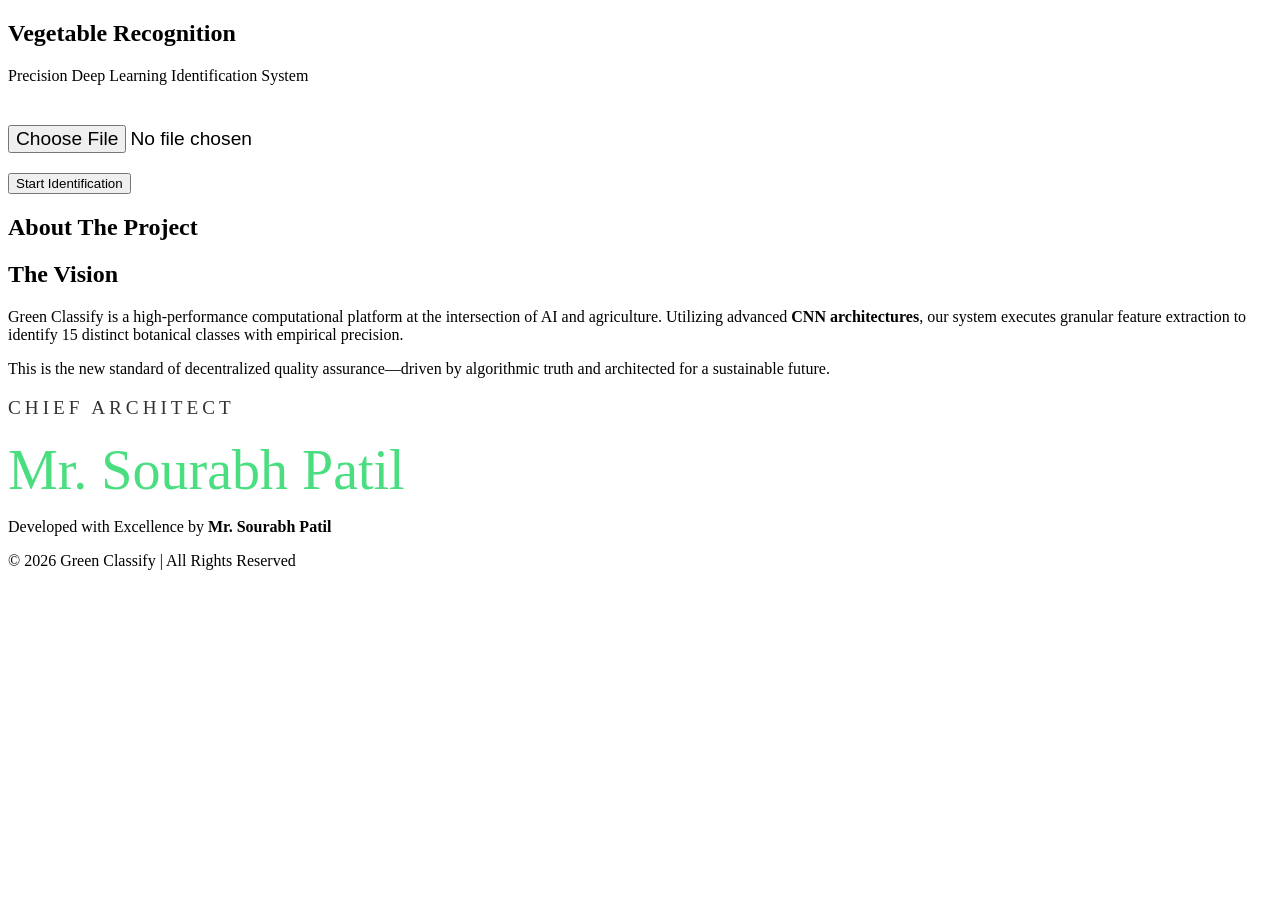
==== templates/index.html @ 871d4cda "Add files via upload" ====
<!DOCTYPE html>
<html lang="en">
<head>
    <meta charset="UTF-8">
    <title>GreenClassify | Home</title>
    <link rel="stylesheet" href="{{ url_for('static', filename='css/style.css') }}">
</head>
<body>
    <header class="hero">
        <h2>Vegetable Recognition</h2>
        <p>Precision Deep Learning Identification System</p>
        <div class="glass-card" style="margin-top:40px;">
            <form action="/predict" method="post" enctype="multipart/form-data">
                <input type="file" name="file" required style="font-size:1.2rem; margin-bottom:20px;">
                <br>
                <button type="submit" class="predict-btn">Start Identification</button>
            </form>
        </div>
    </header>

    <section class="about-scroll">
        <h2>About The Project</h2>
        <section id="about" class="about-scroll">
    <h2>The Vision</h2>
    
    <div class="about-text">
        <p>
            Green Classify is a high-performance computational platform at the intersection of AI and agriculture. 
            Utilizing advanced <strong>CNN architectures</strong>, our system executes granular feature extraction 
            to identify 15 distinct botanical classes with empirical precision.
        </p>
        <p>
            This is the new standard of decentralized quality assurance—driven by 
            algorithmic truth and architected for a sustainable future.
        </p>
    </div>

    <div class="signature-block">
        <p style="font-size: 1.2rem; letter-spacing: 4px; opacity: 0.8;">CHIEF ARCHITECT</p>
        <p style="font-size: 3.5rem; color: #4ade80; margin: 0;">Mr. Sourabh Patil</p>
    </div>
</section>
    </section>

    <footer>
        <p>Developed with Excellence by <strong>Mr. Sourabh Patil</strong></p>
        <p>© 2026 Green Classify | All Rights Reserved</p>
    </footer>
</body>
</html>
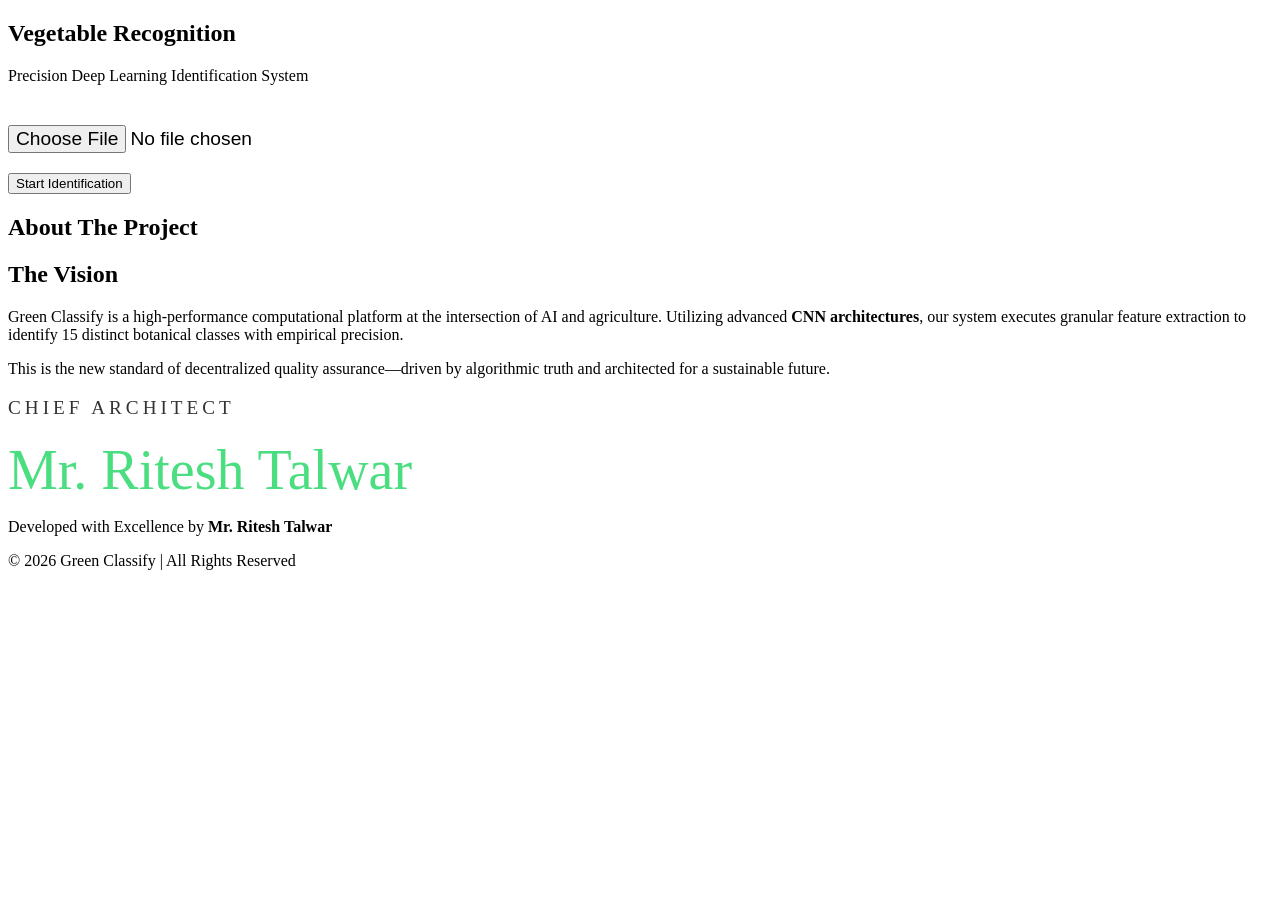
==== commit f9f480e2: "Update architect name in index.html" ====
--- a/templates/index.html
+++ b/templates/index.html
@@ -37,14 +37,14 @@
 
     <div class="signature-block">
         <p style="font-size: 1.2rem; letter-spacing: 4px; opacity: 0.8;">CHIEF ARCHITECT</p>
-        <p style="font-size: 3.5rem; color: #4ade80; margin: 0;">Mr. Sourabh Patil</p>
+        <p style="font-size: 3.5rem; color: #4ade80; margin: 0;">Mr. Ritesh Talwar</p>
     </div>
 </section>
     </section>
 
     <footer>
-        <p>Developed with Excellence by <strong>Mr. Sourabh Patil</strong></p>
+        <p>Developed with Excellence by <strong>Mr. Ritesh Talwar</strong></p>
         <p>© 2026 Green Classify | All Rights Reserved</p>
     </footer>
 </body>
-</html>+</html>
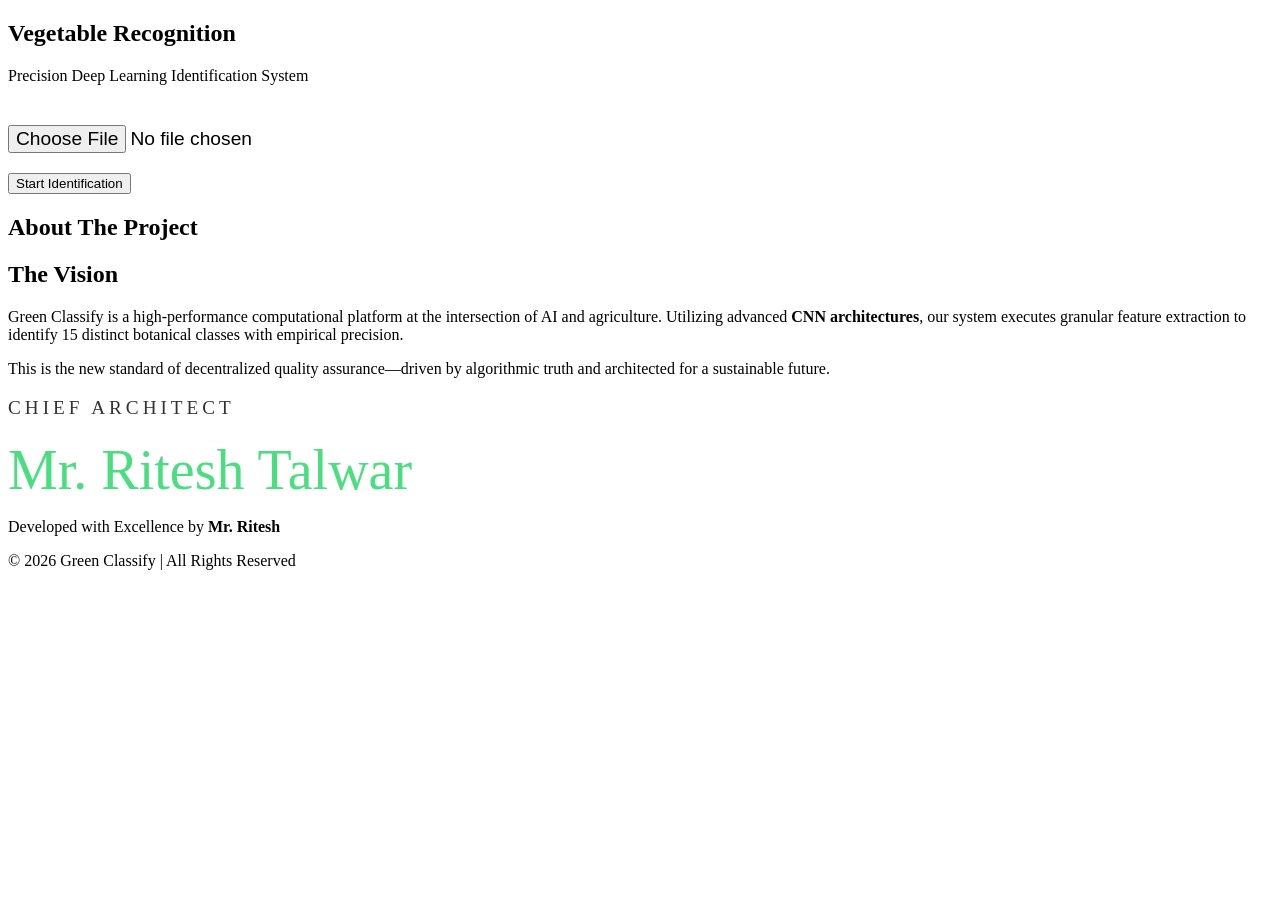
==== commit 4008068d: "Remove 'Talwar' from footer developer credit" ====
--- a/templates/index.html
+++ b/templates/index.html
@@ -43,7 +43,7 @@
     </section>
 
     <footer>
-        <p>Developed with Excellence by <strong>Mr. Ritesh Talwar</strong></p>
+        <p>Developed with Excellence by <strong>Mr. Ritesh </strong></p>
         <p>© 2026 Green Classify | All Rights Reserved</p>
     </footer>
 </body>
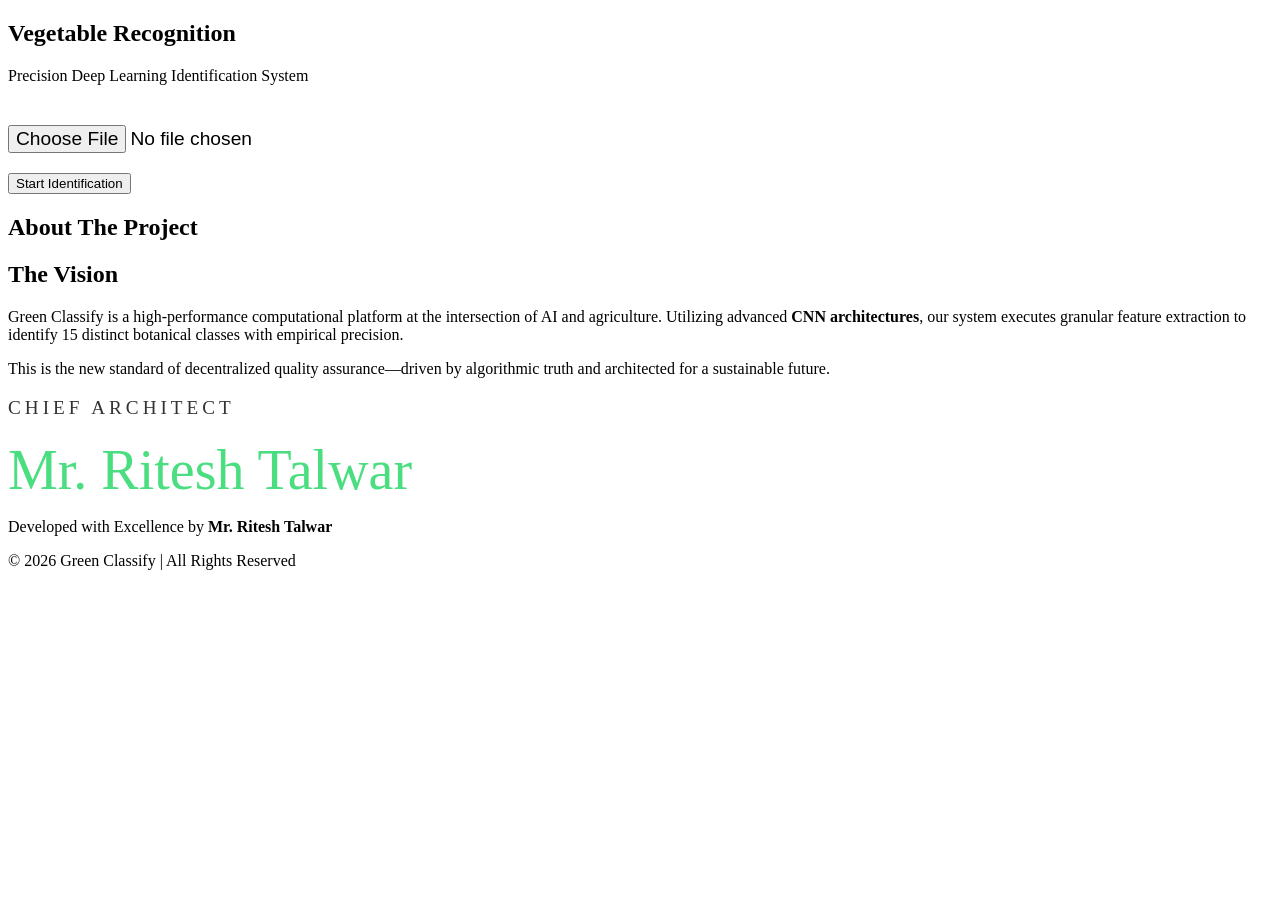
==== commit 7c34d146: "Update index.html" ====
--- a/templates/index.html
+++ b/templates/index.html
@@ -43,7 +43,7 @@
     </section>
 
     <footer>
-        <p>Developed with Excellence by <strong>Mr. Ritesh </strong></p>
+        <p>Developed with Excellence by <strong>Mr. Ritesh Talwar </strong></p>
         <p>© 2026 Green Classify | All Rights Reserved</p>
     </footer>
 </body>
